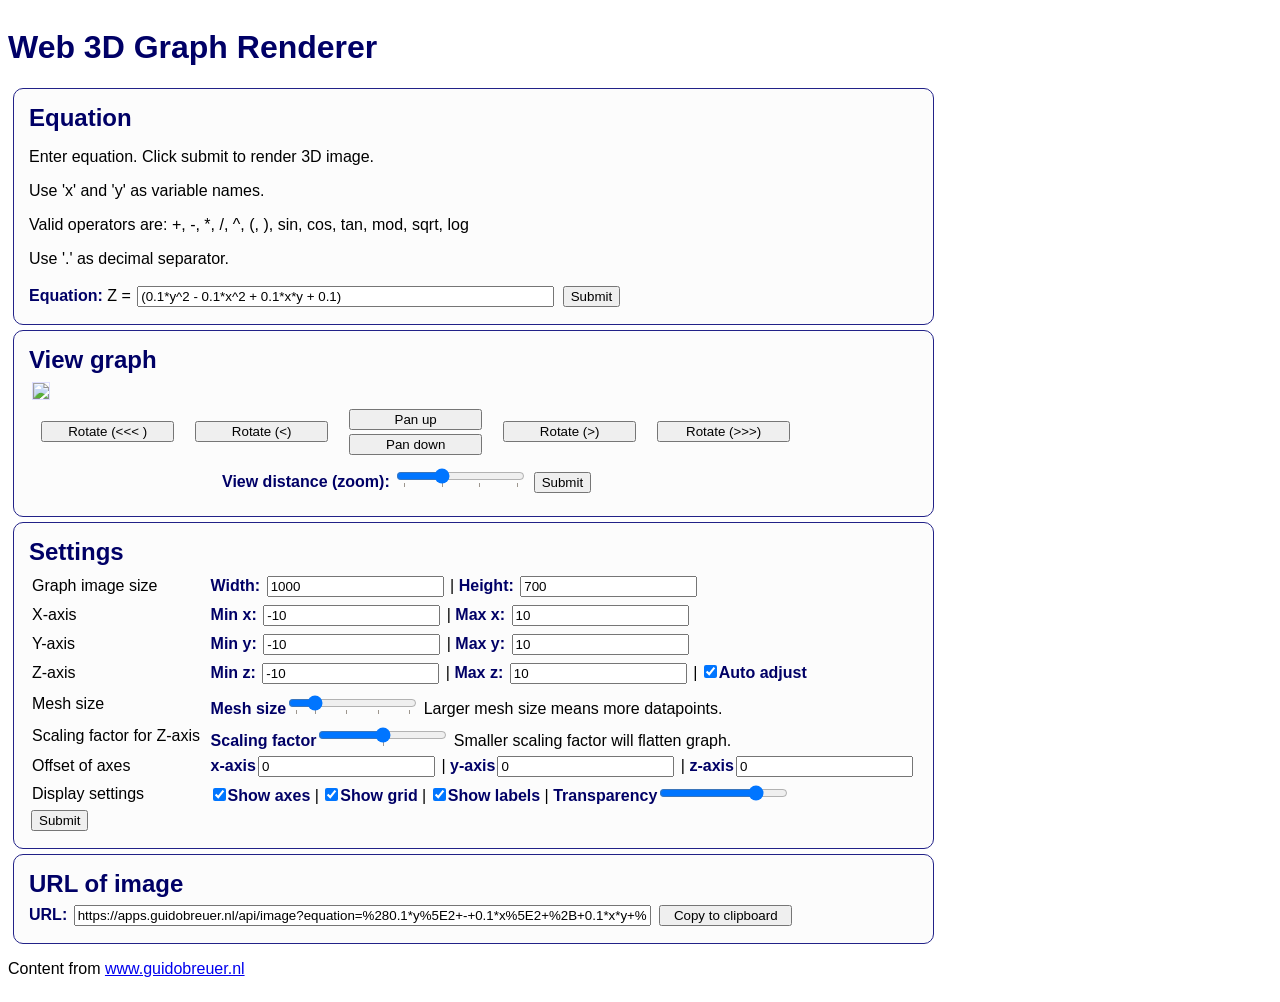
==== web3dgraphrenderer.html @ f22f5ec0 "first commit" ====
<html>
<head>
    <title>Web 3D Graph Renderer</title>
</head>
<style>
    
    body {
        font-family: sans-serif;
    }
    
    h1 {
        font-weight: bold;
        color: #006;

    }

    h2 {
        font-weight: bold;
        color: #006;
        margin-top: 0px;
        margin-bottom: 5px;
    }
    
    .box {
        border: solid;
        border-width: 1px;
        border-radius: 10px;
        margin: 5px;
        padding: 15px;
        border-color: #228;
        background-color: #fcfcfc;
    }
    
    .box span, .box label {
        font-weight: bold;
        color: #006;
    }
    
    .box img {
        border: solid;
        border-color: #ddf;
        border-width: 1px;
    }
    
    .box input {
        margin: 2px;
    }
    
    .box td {
        /*text-align: center;*/
    }
    
    .main {
        display: inline-block;
    }
    
    input[type=button] {
        min-width: 10em;
    }
    
</style>
<body>
    <div class="main">
        <h1>Web 3D Graph Renderer</h1>
        <form name="form" action="javascript:;" onsubmit="handleSubmit()">
            <div class="box">
                <h2>Equation</h2>
                <p>Enter equation. Click submit to render 3D image.</p>
                <p>Use 'x' and 'y' as variable names.</p>
                <p>Valid operators are: +, -, *, /, ^, (, ), sin, cos, tan, mod, sqrt, log</p>
                <p> Use '.' as decimal separator.</p>

                <label for="equation">Equation: </label> Z = 
                <input type="text" id="equation" name="equation" value="(0.1*y^2 - 0.1*x^2 + 0.1*x*y + 0.1)" size="50">
                <input type="hidden" id="rotation" name="rotation" value="0.3">
                <input type="hidden" id="vrot" name="vrot" value="0.3">
                <input type="submit">

            </div>
            <div class="box">
                <h2>View graph</h2>
                <table>
                    <tr>
                        <td>
                            <img src="" id="image">
                        </td>
                    </tr>
                    <tr>
                        <td >
                            <table width="100%">
                                <tr>
                                    <td></td>
                                    <td width="150"><input type="button" value="Rotate (&lt;&lt;&lt; )" onClick="rotate(-0.12)"></td>
                                    <td width="150"><input type="button" value="Rotate (&lt;)" onClick="rotate(-0.03)"></td>
                                    <td width="150">
                                        <input type="button" value="Pan up" onClick="vrotate(-0.1)"><br>
                                        <input type="button" value="Pan down" onClick="vrotate(0.1)">
                                    </td>
                                    <td width="150"><input type="button" value="Rotate (&gt;)" onClick="rotate(0.03)"></td>
                                    <td width="150"><input type="button" value="Rotate (&gt;&gt;&gt;)" onClick="rotate(0.12)"></td>
                                    <td></td>
                                </tr>
                            </table>
                            <table width="100%">
                                <tr>
                                    <td></td>
                                    <td width="400">
                                        <label for="zoom">View distance (zoom): </label><input type="range" min="50" max="200" value="100" id="zoom" step="1" name="zoom" list="zoomvalues">
                                        <datalist id="zoomvalues">
                                            <option value="50" label="50"></option>
                                            <option value="100" label="100"></option>
                                            <option value="150" label="150"></option>
                                            <option value="200" label="200"></option>                                                                                                                           
                                        </datalist>  
                                        <input type="submit">
                                    </td>
                                    <td></td>
                                </tr>
                            </table>

                        </td>
                    </tr>
                </table>
            </div>
            <div class="box">
                <h2>Settings</h2>
                <table>
                    <tr>
                        <td width="20%">
                            <p>Graph image size</p>
                        </td>
                        <td>
                            <label for="width">Width: </label><input type="text" id="width" name="width" value="1000"> | 
                            <label for="height">Height: </label><input type="text" id="height" name="height" value="700">
                        </td>
                    </tr>
                    <tr>
                        <td>
                            <p>X-axis</p>
                        </td>
                        <td>
                            <label for="minx">Min x: </label><input type="text" id="minx" name="minx" value="-10"> | 
                            <label for="maxx">Max x: </label><input type="text" id="maxx" name="maxx" value="10">
                        </td>
                    </tr>
                    <tr>
                        <td>
                            <p>Y-axis</p>
                        </td>
                        <td>
                            <label for="miny">Min y: </label><input type="text" id="miny" name="miny" value="-10"> | 
                            <label for="maxy">Max y: </label><input type="text" id="maxy" name="maxy" value="10">
                        </td>
                    </tr>
                    <tr>
                        <td>
                            <p>Z-axis</p>
                        </td>
                        <td>
                            <label for="minz">Min z: </label><input type="text" id="minz" name="minz" value="-10"> | 
                            <label for="maxz">Max z: </label><input type="text" id="maxz" name="maxz" value="10"> | 
                            <input type="checkbox" id="autoadjustz" name="autoadjustz" value="true" checked><label for="autoadjustz">Auto adjust</label>
                        </td>
                    </tr>     
                    <tr>
                        <td>
                            <p>Mesh size</p>
                        </td>
                        <td>
                            <label for="steps">Mesh size</label><input type="range" min="10" max="100" value="25" id="steps" step="1" name="steps" list="stepsvalues">
                            <datalist id="stepsvalues">
                                <option value="10" label="10"></option>
                                <option value="25" label="25"></option>
                                <option value="50" label="50"></option>
                                <option value="75" label="75"></option>   
                                <option value="100" label="100"></option>                                                                                                                             
                            </datalist>                            
                            Larger mesh size means more datapoints.
                            <!--  input type="text" value="25" id="steps" name="steps" -->
                        </td>
                    </tr>
                    <tr>
                        <td>
                            <p>Scaling factor for Z-axis</p>
                        </td>
                        <td>
                            <label for="scalingfactorz">Scaling factor</label><input type="range" min="-1" max="1" value="0" step="any" id="scalingfactorz" name="scalingfactorz" list="scalingvalues">
                            <datalist id="scalingvalues">
                                <option value="0" label="1"></option>
                            </datalist>
                            Smaller scaling factor will flatten graph.
                            <!-- input type="text" id="scalingfactorz" name="scalingfactorz" value="1" -->
                        </td>
                    </tr>  
                    <tr>
                        <td>
                            <p>Offset of axes</p>
                        </td>
                        <td>
                            <label for="xoffset">x-axis</label><input type="text" id="xoffset" name="xoffset" value="0"> | 
                            <label for="yoffset">y-axis</label><input type="text" id="yoffset" name="yoffset" value="0"> | 
                            <label for="zoffset">z-axis</label><input type="text" id="zoffset" name="zoffset" value="0">
                        </td>
                    </tr>                      
                    <tr>
                        <td>
                            <p>Display settings</p>
                        </td>
                        <td>
                            <input type="checkbox" id="showaxis" name="showaxis" value="true" checked><label for="showaxis">Show axes</label> | 
                            <input type="checkbox" id="showgrid" name="showgrid" value="true" checked><label for="showgrid">Show grid</label> | 
                            <input type="checkbox" id="showlabel" name="showlabel" value="true" checked><label for="showlabel">Show labels</label> | 
                            <label for="alpha">Transparency</label><input type="range" min="0" max="255" value="200" step="1" id="alpha" name="alpha">

                        </td>
                    </tr>  
                </table>
                <input type="submit">
            </div>
            <div class="box">
                <h2>URL of image</h2>
                <label for="label">URL: </label><input type="text" id="label" size="70" readonly>
                <input type="button" value="Copy to clipboard" onClick="copytoclipboard()">
            </div>

        </form>
        <p>Content from <a href="https://www.guidobreuer.nl/project_render3d.html#web">www.guidobreuer.nl</a></p>
    </div>
    
    
    



    
    <script language="javascript">
    
        function copytoclipboard() {
            let text = document.getElementById("label");
            text.select();
            text.setSelectionRange(0,9999);
            navigator.clipboard.writeText(text.value);
        }
        
        /*
        let params = new URLSearchParams(location.search);
        
        if (params.get('equation') != null) document.form.a.value =  params.get('equation');
        
        let rot = params.get('rotation');
        if (rot != null) {
            document.form.rotation.value = rot;
        } 
        
        let vrotvalue = params.get('vrot');
        if (vrotvalue != null) {
            document.form.vrot.value = vrotvalue;
        } 
        let zoomValue = params.get('zoom');
        if (zoomValue != null) {
            document.form.zoom.value = zoomValue;
        } 
        */
        
        document.form.requestSubmit();

        function handleSubmit() {
            //let url = new URL("http://localhost:8080/image");
            let url = new URL("https://apps.guidobreuer.nl/api/image");
            url.searchParams.append('equation', document.form.equation.value);
            url.searchParams.append('rotation', document.form.rotation.value);    
            url.searchParams.append('vrot', document.form.vrot.value);
            url.searchParams.append('zoom', document.form.zoom.value);        
            url.searchParams.append('width', document.form.width.value);                                      
            url.searchParams.append('height', document.form.height.value); 
            url.searchParams.append('minx', document.form.minx.value); 
            url.searchParams.append('miny', document.form.miny.value); 
            url.searchParams.append('minz', document.form.minz.value); 
            url.searchParams.append('maxx', document.form.maxx.value); 
            url.searchParams.append('maxy', document.form.maxy.value); 
            url.searchParams.append('maxz', document.form.maxz.value);     
            if (document.getElementById("autoadjustz").checked) {
                url.searchParams.append('autoadjustz', 'true');
            } else {
                url.searchParams.append('autoadjustz', 'false');
            }
            url.searchParams.append('xoffset', document.form.xoffset.value);    
            url.searchParams.append('yoffset', document.form.yoffset.value);    
            url.searchParams.append('zoffset', document.form.zoffset.value);                            
            url.searchParams.append('steps', document.form.steps.value);    
            url.searchParams.append('alpha', document.form.alpha.value);    

            let factor = Math.pow(10, document.form.scalingfactorz.value);
            url.searchParams.append('scalingfactorz', factor); 

            if (document.getElementById("showaxis").checked) {
                url.searchParams.append('showaxis', 'true');
            } else {
                url.searchParams.append('showaxis', 'false');
            }   
            if (document.getElementById("showgrid").checked) {
                url.searchParams.append('showgrid', 'true');
            } else {
                url.searchParams.append('showgrid', 'false');
            }
            if (document.getElementById("showlabel").checked) {
                url.searchParams.append('showlabel', 'true');
            } else {
                url.searchParams.append('showlabel', 'false');
            }                        
            document.form.label.value = url;
            document.getElementById("image").src = url;
        }
        
        
        
        
        function rotate(amount) {
            document.form.rotation.value = parseFloat(document.form.rotation.value) + amount;
            document.form.requestSubmit();

        }
        
        function vrotate(amount) {
            let phi = parseFloat(document.form.vrot.value) + amount;
            if (phi < 0.01) phi = 0.03;
            if (phi > 0.99) phi = 0.97;
            document.form.vrot.value = phi;
            document.form.requestSubmit();
        }
        
        /*
        function adjustZoom(amount) {
            document.form.zoom.value = parseFloat(document.form.zoom.value) * amount;
            document.form.requestSubmit();
        }
            */
        
    </script>
    
    
    
</body>
</html>
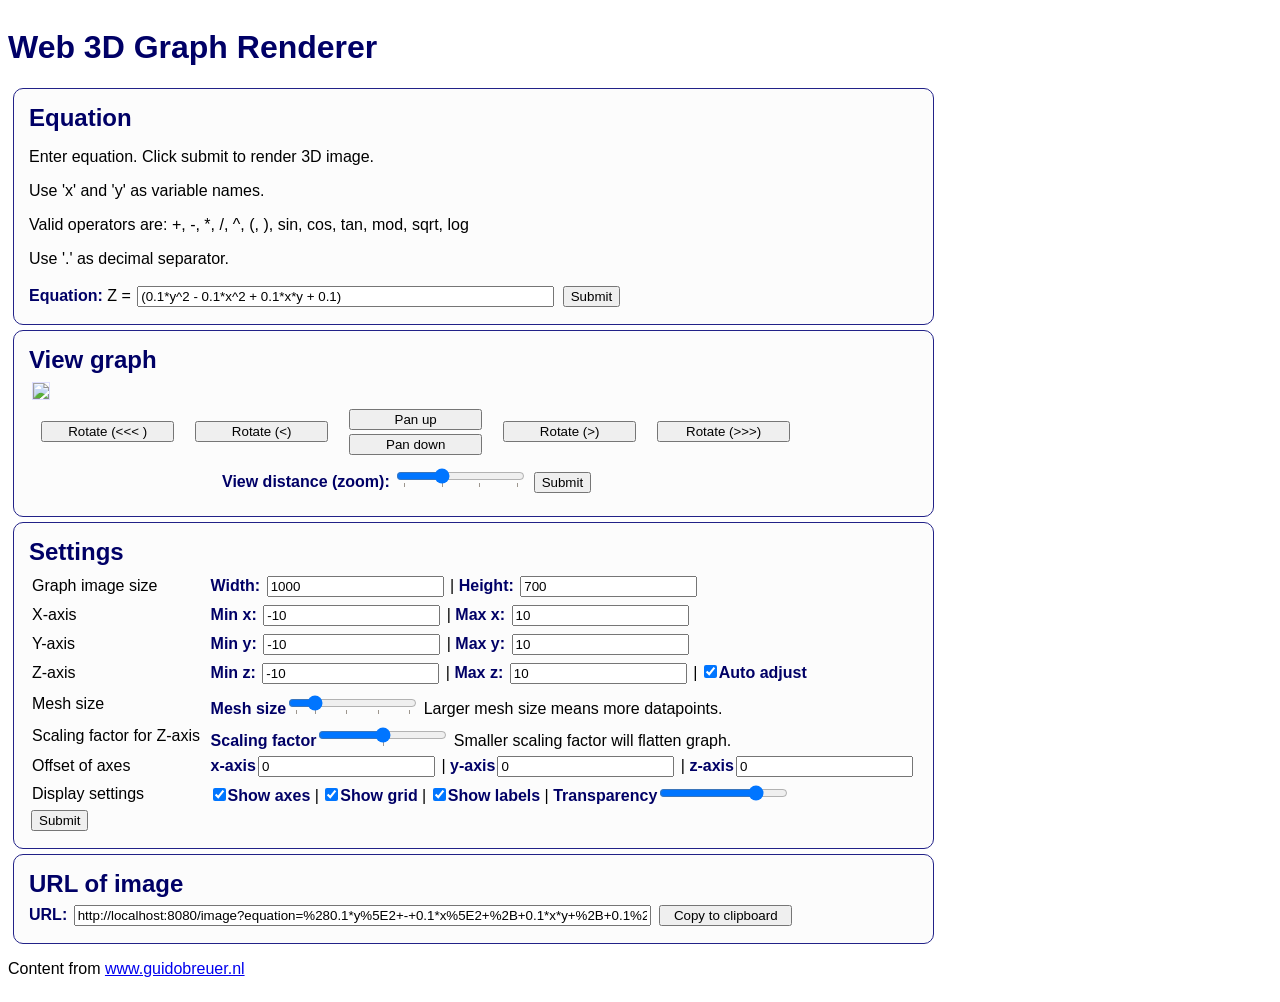
==== commit dc66759f: "included render3d and equationparser as dependencies" ====
--- a/web3dgraphrenderer.html
+++ b/web3dgraphrenderer.html
@@ -265,8 +265,8 @@
         document.form.requestSubmit();
 
         function handleSubmit() {
-            //let url = new URL("http://localhost:8080/image");
-            let url = new URL("https://apps.guidobreuer.nl/api/image");
+            let url = new URL("http://localhost:8080/image");
+            //let url = new URL("https://apps.guidobreuer.nl/api/image");
             url.searchParams.append('equation', document.form.equation.value);
             url.searchParams.append('rotation', document.form.rotation.value);    
             url.searchParams.append('vrot', document.form.vrot.value);
@@ -323,8 +323,8 @@
         
         function vrotate(amount) {
             let phi = parseFloat(document.form.vrot.value) + amount;
-            if (phi < 0.01) phi = 0.03;
-            if (phi > 0.99) phi = 0.97;
+            if (phi < 0) phi = 0.00;
+            if (phi > 1) phi = 1;
             document.form.vrot.value = phi;
             document.form.requestSubmit();
         }
